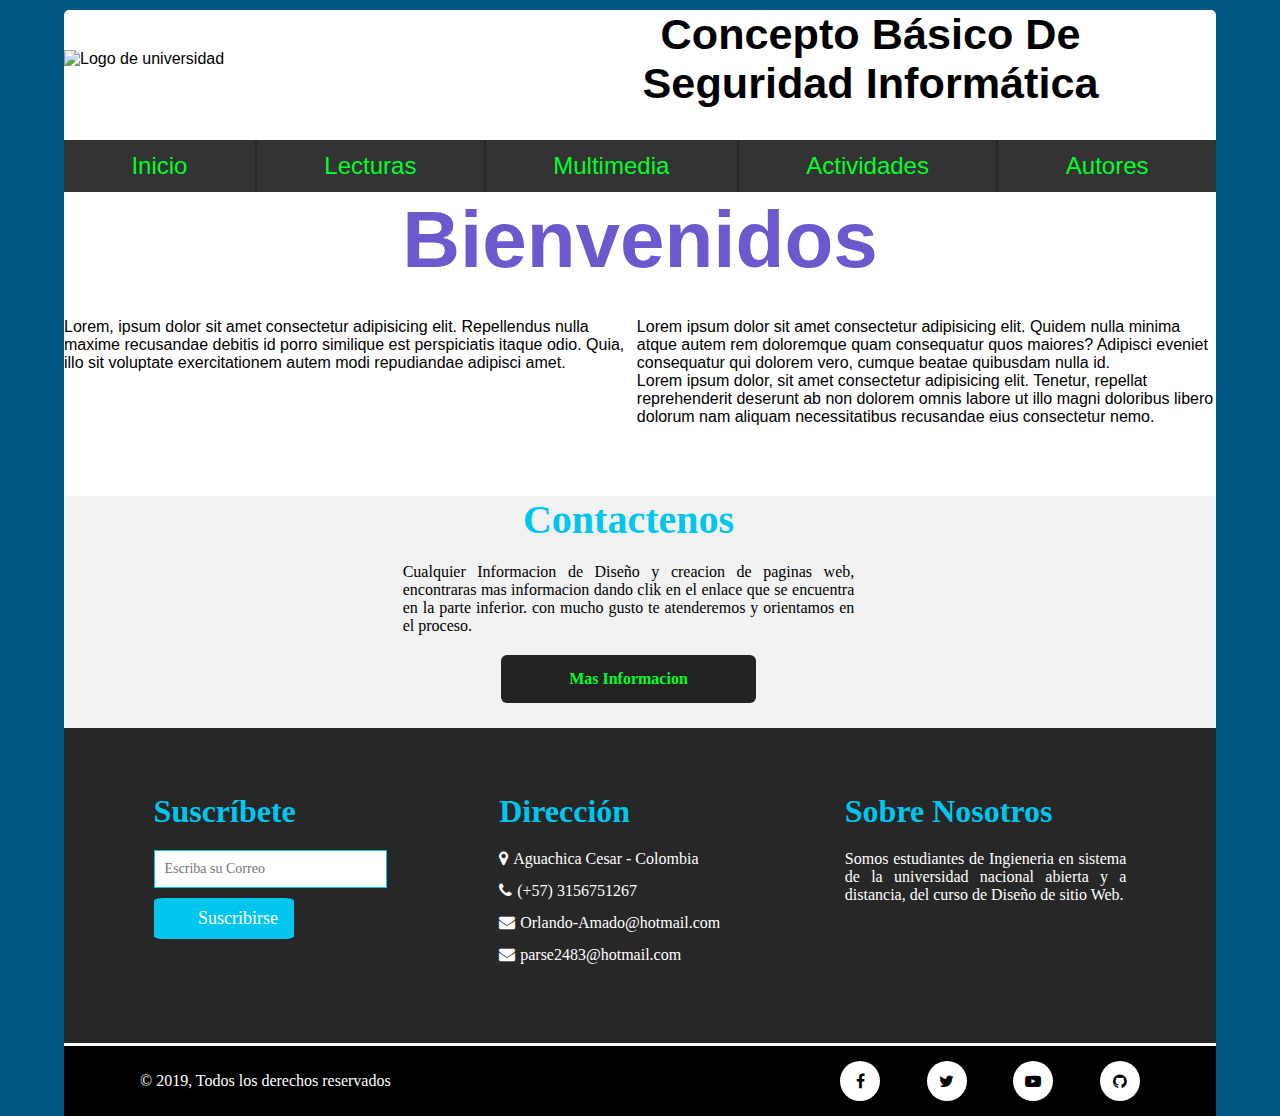
==== index.html @ 440ab4b2 "se actualiza el archivo indez" ====
<!DOCTYPE html>
<html lang="en">
<head>
    <meta charset="UTF-8">
    <meta name="viewport" content="width=device-width, initial-scale=1.0">
    <meta http-equiv="X-UA-Compatible" content="ie=edge">
    <link rel="stylesheet" href="css/normalize.css">
    <script type ="text/javascript" src="js/modernizr-custom.js"></script>
    <script type ="text/javascript" src="js/prefixfree.min.js"></script>
    <script type ="text/javascript" src="js/jquery-3.3.1.js"></script>
    <link rel="stylesheet" href="css/estilo.css">
    <link rel="stylesheet" href="css/estilosGenerales.css">
    <link rel="stylesheet" href="css/font-awesome.min.css">
    <meta description =""/>
    
    <title>Document</title>
</head>
<body>

        <div id="Contenido">
                <header id="titulo">
                        <div class="logo">
                                        <img id="logoUniversidad" src="img/logoUNAD.png" alt="Logo de universidad">
                                        <p class="parrafoLogo">Concepto Básico De Seguridad Informática</p>
                        </div>
                        
                        
                        <!-- <input type="checkbox" id="botonMenu">
                        <label for="botonMenu"><img src="img/iconoMenu.png" alt="Icono del Menu"></label> -->
                   <nav class="navegacion" >
                        <ul class="menu">
                                <li ><a href="#">Inicio</a></li>
                                
                                <li><a href="Secciones/Lecturas/Lecturas.html">Lecturas </a></li>                          
                             
                                <li><a href="Secciones/Multimedia/Multimedia.html">Multimedia</a></li>
                                <li><a href="Secciones/Actividades/Actividades.html">Actividades</a></li>
                                <li><a href="Secciones/Autores/Autores.html">Autores</a></li>
                            </ul>
                            </nav>
                            <h1>Bienvenidos</h1>
        
                           
                </header>

                <section id="ContinidoGeneral">
                        <section>
                                <p>Lorem, ipsum dolor sit amet consectetur adipisicing elit. Repellendus nulla maxime recusandae debitis id porro similique est perspiciatis itaque odio. Quia, illo sit voluptate exercitationem autem modi repudiandae adipisci amet.</p>
                        </section>
            
                        <aside>
                                <p>Lorem ipsum dolor sit amet consectetur adipisicing elit. Quidem nulla minima atque autem rem doloremque quam consequatur quos maiores? Adipisci eveniet consequatur qui dolorem vero, cumque beatae quibusdam nulla id.</p>
                        <p>Lorem ipsum dolor, sit amet consectetur adipisicing elit. Tenetur, repellat reprehenderit deserunt ab non dolorem omnis labore ut illo magni doloribus libero dolorum nam aliquam necessitatibus recusandae eius consectetur nemo.</p>
                            </aside>
                </section>
               

              

                <div class="info-container">
                        <div class="info-main">
                            <h3>Contactenos</h3>
                            <p>Cualquier Informacion de Diseño y creacion de paginas web, encontraras mas informacion dando clik en el enlace que se encuentra en la parte inferior. con mucho gusto te atenderemos y orientamos en el proceso.</p>
                            <a href="Secciones/Autores/Autores.html">Mas Informacion</a>
                        </div>
                    </div>
                    
                    <footer>
                        <div class="footer-container">
                            <div class="footer-main">
                                <div class="footer-columna">
                                    <h3>Suscríbete</h3>
                                    <input type="email" placeholder="Escriba su Correo">
                                    <input type="submit" value=" Suscribirse">
                                </div>
                
                                <div class="footer-columna">
                                    <h3>Dirección</h3>
                                    <span class="fa fa-map-marker"><p>Aguachica Cesar  - Colombia</p></span>
                                                        <span class="fa fa-phone"><p>(+57) 3156751267</p></span>                                        
                                                        <span class="fa fa-envelope"><p>Orlando-Amado@hotmail.com</p></span>
                                                        <span class="fa fa-envelope"><p> parse2483@hotmail.com</p></span>
                                </div>
                
                                <div class="footer-columna">
                                    <h3>Sobre Nosotros</h3>
                                    <p>Somos estudiantes de Ingieneria en sistema de la universidad nacional abierta y a distancia, del curso de Diseño de sitio Web.</p>
                                </div>
                            </div>
                        </div>
                
                        <div class="footer-copy-redes">
                            <div class="main-copy-redes">
                                <div class="footer-copy">
                                    &copy; 2019, Todos los derechos reservados 
                                </div>
                                <div class="footer-redes">
                                    <a href="#" class="fa fa-facebook"></a>
                                    <a href="#" class="fa fa-twitter"></a>
                                    <a href="#" class="fa fa-youtube-play"></a>
                                    <a href="#" class="fa fa-github"></a>
                                </div>
                            </div>
                        </div>

        </div>

        <script>
                function myFunction() {
                  var x = document.getElementById("myTopnav");
                  if (x.className === "navegacion") {
                    x.className += " responsive";
                  } else {
                    x.className = "navegacion";
                  }
                }
        </script>

        
                  
   

</body>

</body>
</html>
---- css/estilo.css ----
#ContinidoGeneral{
  display: flex;
  
}
---- css/estilosGenerales.css ----
/*Estilos generales Documento*/
*{
  padding: 0;
  margin: 0;
}

body{
  background-color: rgb(0, 88, 131);
  font-family: sans-serif;

}
#Contenido{
  width: 90%;
  height: auto;
  background-color: white;
  margin: 10px auto 0px;
  border-radius: 5px;
  border-radius: 5px;
  
}

/* Configuracion del logo y el parrafo del encabesado */

.logo{
  display: flex;
  justify-content: space-between;
  align-items: center;
  padding-bottom: 2rem;
}

.logo >img{
  width: 50rem;
}

.parrafoLogo{
  padding-right: 5%;
  color: rgba(0,0,0,1);
  font-size: 2.7rem;
  text-align: center;
  font-weight: bold;
}

#titulo > h1{
      
  text-align: center;
  color: slateblue;
   margin-top: 1px auto;    
   margin-bottom: 2rem;
   font-size: 5rem;
       
   
  }

  #ContenidoGeneral p{
    font-size: 18px;
    text-align: justify;
    line-height: 27px;
    text-indent: 50px;
    padding: 5px 10px;
  } 

/* configuracion del menu principal */

.navegacion ul{
  list-style: none;
  display: flex;
  background: #333333;
  flex: auto;
  margin-bottom: 2px;
}
.menu > li{
  
  display: flex;
  display: block;
  justify-content: center;
  align-items: center;
  padding: 12px 25px;
  border-right: 2px solid rgba(0,0,0,.2);
  transition: all .5s;
  flex: auto;
  position: relative;
  text-align: center;
  cursor: pointer;
  }

  /* para darle formato al ultimo li */
 .menu li:last-child{
  border-right: none;
  }
  .menu >li:hover{
    background-color: green;
    
  }

  .menu >li:hover .subMenu{
    transform: translateX(0%);
    opacity: 1;
    transition: all .6s;
    
  }

  .menu a:hover{
    color: blueviolet;       
      
  }

.menu a{
  text-decoration: none;
  font-size: 1.5rem;
  color: rgb(0, 255, 42); 
  display: block;
}

.menu >li>a img{
  float: right;
  position: relative;
  margin-right: 0;    
  
}

/* configuracion del submenu */
.subMenu{
  position: absolute;
  display: flex;
  flex-direction: column;
  top: 100%;    
  transform: translateX(60%);
  opacity: 0;
  transition: all .6s;
  
  
}

.subMenu >li{
  display: block;
 width: 150%; 
 background-color:  #222;
 /* display: block; */
  overflow: hidden;
  text-align: left;
  padding: 12px 25px;
  border-top: 2px solid rgba(0,0,0,.1);
  cursor: pointer;
}

.subMenu >li:hover{  
  background-color: green;
  display: block;
}



.subMenu >li> a img{
  float: right;
  position: relative;
  margin-right: 0;  
  margin-left: 10px;
    
}



/* configurar el sub sub menu */

.subSubMenu{
  position: absolute;
  display: flex;
  flex-direction: column;
  left: 166%;
  top: 0;  
  background-color: #222; 
  transform: translateX(-60%);
  opacity: 0;
  transition: all .6s;
  
}
.subSubMenu > li{
  width: 200%; 
  background-color:  #222;  
   overflow: hidden;
   text-align: left;
   padding: 12px 25px;
   border-bottom: 2px solid rgba(0,0,0,.2);
   cursor: pointer;
 
 
}

.subSubMenu >li:hover{
  background-color: rgba(0,0,0,.2);
  background-color: green;
}

.subMenu >li:hover .subSubMenu{
  transform: translateX(0%);
  opacity: 1;
  transition: all .6s;
  
}

/* estilos del footer */

.info-container {
	width: 100%;
	background: #f2f2f2;
  font-family: Raleway;
  margin-top: 70px;
}

.info-main {
  width: 98%;
  display: flex;
  flex-direction: column;
  justify-content: center;
}

.info-main h3 {
	color: #00C6EE;
	font-size: 40px;
	text-align: center;
}

.info-main p {
  padding: 20px 30%;
  text-align: justify;
}


.info-main a {
  display: inline-block; 
  background-color:  #222;
  width: 20%;
  padding: 15px 15px;
  text-align: center;
  margin: 0px auto 25px;
  text-decoration: none;
  border-radius: 6px;
  color: rgb(0, 255, 42); 
  font-weight: bold;
  font-size: 16px;
  
}

.info-main a:hover{
  background-color: green;
  color: blueviolet;  
  transition: all .6s;
}



footer {
	width: 100%;
  font-family: Raleway;
  padding: 0%;
  
}

.footer-container {
	width: 100%;
	background: #272727;
  color: #fff;
  
  
}

.footer-main {
  display: flex;
  justify-content: space-between;
  padding: 0% 5%;

}

.footer-main .footer-columna {
	width: calc(100% / 3);
  text-align: justify;
  margin: 15px 30px;
  padding: 50px 2px;
  display: flex;
  flex-direction: column;
  
}


.footer-main .footer-columna:nth-child(2) {
	padding: 15 30px;
}

.footer-main .footer-columna h3 {
	font-size: 32px;
	color: #00C6EE;
	margin-bottom: 20px;
}

.footer-main .footer-columna input[type="email"] {
	border: none;
	width: 75%;
	border: 1px solid #00C6EE;
	font-size: 14px;
	padding: 10px;
	font-family: Raleway;
}

.footer-main .footer-columna input[type="submit"] {
	border: none;
	background: #00C6EE;
	color: #fff;
	padding: 10px 40px;
	font-size: 18px;
	margin-top: 10px;
	cursor: pointer;
  font-family: Raleway;
  width: 50%;
  border-radius: 7%;
}

.footer-main .footer-columna span p {
	display: inline-block;
	margin-left: 5px;
	margin-bottom: 15px;
	font-family: Raleway;
}

.footer-copy-redes {
	width: 100%;
	background: #000;
	border-top: 3px solid #fff;
}

.main-copy-redes {
	width: 98%;
	max-width: 1000px;
	padding: 15px 0;
	margin: auto;
	display: flex;
	flex-wrap: wrap;
	justify-content: space-between;
	-ms-align-items: center;
	align-items: center;
}

.main-copy-redes .footer-copy {
	width: 70%;
	color: #fff;
}

.main-copy-redes .footer-redes {
	width: 30%;
	display: flex;
	flex-wrap: wrap;
	justify-content: space-between;
}


.main-copy-redes .footer-redes a {
	display: inline-block;
	text-decoration: none;
	width: 40px;
	height: 40px;
	line-height: 40px;
	border-radius:50%;
	background: #fff;
	color: #000;
	text-align: center;
}

@media screen  and (max-width: 750px) {
	.info-main {
		padding: 30px 100px;
	}

	.footer-main .footer-columna {
		padding: 0 10px;
	}

	.footer-main .footer-columna h3 {
		font-size: 28px;
	}

	.footer-main .footer-columna p {
		font-size: 14px;
	}
}

@media screen  and (max-width: 640px) {
	.info-main {
		padding: 30px 30px;
	}

	.info-main h3 {
		font-size: 30px;
	}

	.footer-main {
		padding: 10px 0;
	}

	.footer-main .footer-columna {
		width: 100%;
		text-align: center;
		margin: 10px 0;
	}

	.footer-main .footer-columna h3 {
		margin-bottom: 5px;
	}

	.footer-main .footer-columna span {
		display: block;
	}
	
	.main-copy-redes .footer-copy {
		width: 100%;
		text-align: center;
		margin-bottom: 20px;
	}

	.main-copy-redes .footer-redes {
		width: 80%;
		margin: auto;
	}

}
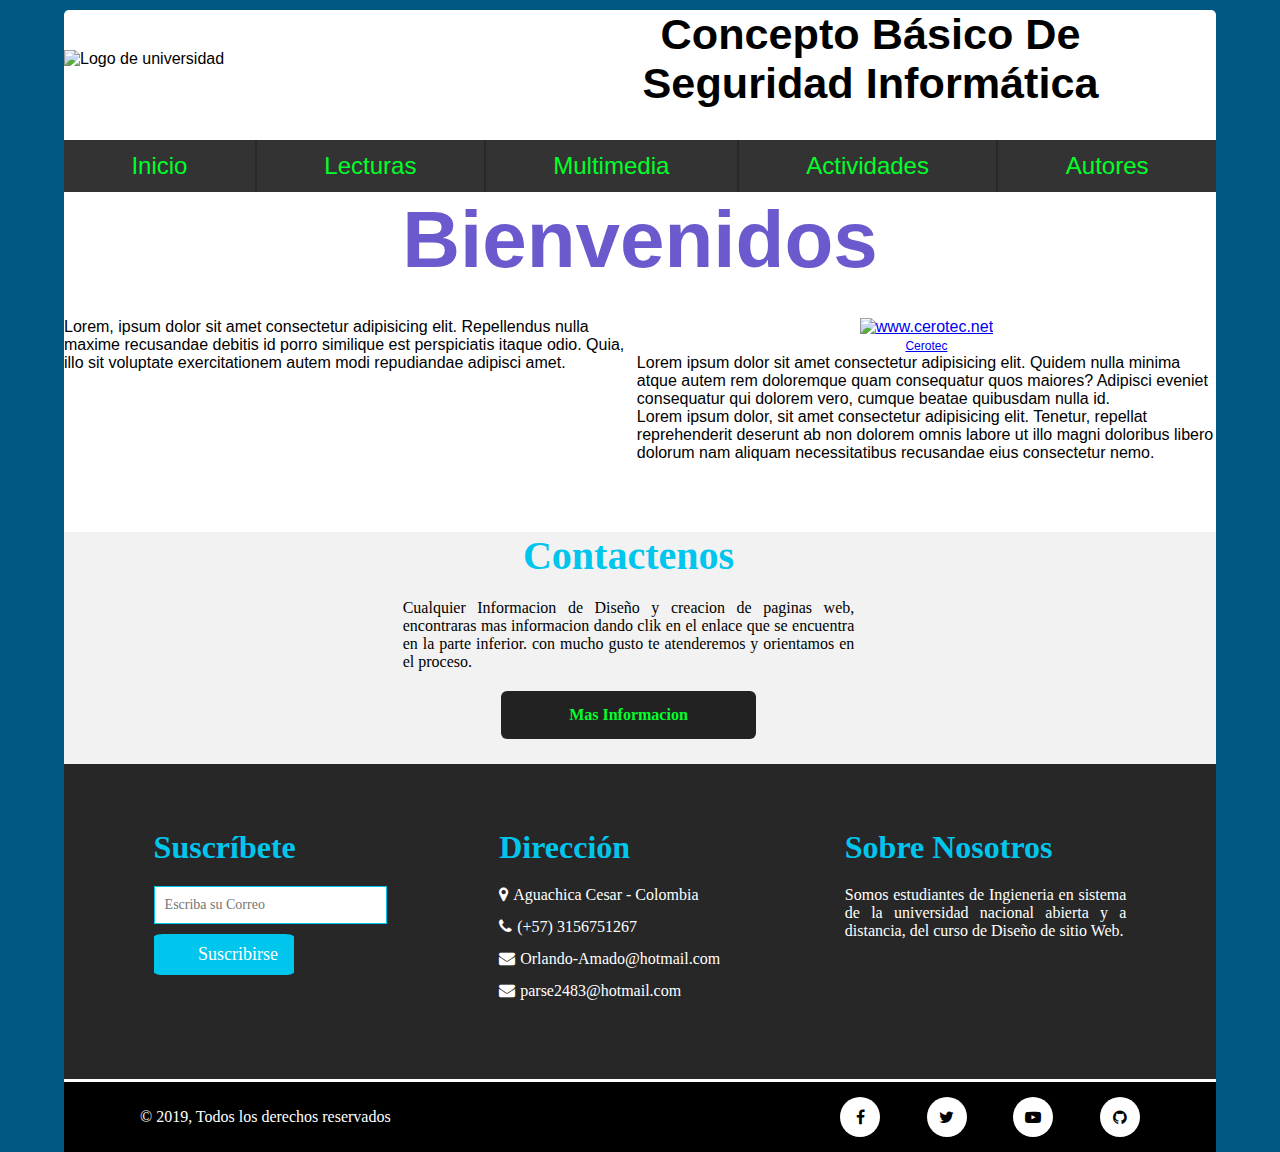
==== commit f42c0119: "Actualizo todo a la rama gh-pages" ====
--- a/index.html
+++ b/index.html
@@ -1,126 +1,127 @@
-<!DOCTYPE html>
-<html lang="en">
-<head>
-    <meta charset="UTF-8">
-    <meta name="viewport" content="width=device-width, initial-scale=1.0">
-    <meta http-equiv="X-UA-Compatible" content="ie=edge">
-    <link rel="stylesheet" href="css/normalize.css">
-    <script type ="text/javascript" src="js/modernizr-custom.js"></script>
-    <script type ="text/javascript" src="js/prefixfree.min.js"></script>
-    <script type ="text/javascript" src="js/jquery-3.3.1.js"></script>
-    <link rel="stylesheet" href="css/estilo.css">
-    <link rel="stylesheet" href="css/estilosGenerales.css">
-    <link rel="stylesheet" href="css/font-awesome.min.css">
-    <meta description =""/>
-    
-    <title>Document</title>
-</head>
-<body>
-
-        <div id="Contenido">
-                <header id="titulo">
-                        <div class="logo">
-                                        <img id="logoUniversidad" src="img/logoUNAD.png" alt="Logo de universidad">
-                                        <p class="parrafoLogo">Concepto Básico De Seguridad Informática</p>
-                        </div>
-                        
-                        
-                        <!-- <input type="checkbox" id="botonMenu">
-                        <label for="botonMenu"><img src="img/iconoMenu.png" alt="Icono del Menu"></label> -->
-                   <nav class="navegacion" >
-                        <ul class="menu">
-                                <li ><a href="#">Inicio</a></li>
-                                
-                                <li><a href="Secciones/Lecturas/Lecturas.html">Lecturas </a></li>                          
-                             
-                                <li><a href="Secciones/Multimedia/Multimedia.html">Multimedia</a></li>
-                                <li><a href="Secciones/Actividades/Actividades.html">Actividades</a></li>
-                                <li><a href="Secciones/Autores/Autores.html">Autores</a></li>
-                            </ul>
-                            </nav>
-                            <h1>Bienvenidos</h1>
-        
-                           
-                </header>
-
-                <section id="ContinidoGeneral">
-                        <section>
-                                <p>Lorem, ipsum dolor sit amet consectetur adipisicing elit. Repellendus nulla maxime recusandae debitis id porro similique est perspiciatis itaque odio. Quia, illo sit voluptate exercitationem autem modi repudiandae adipisci amet.</p>
-                        </section>
-            
-                        <aside>
-                                <p>Lorem ipsum dolor sit amet consectetur adipisicing elit. Quidem nulla minima atque autem rem doloremque quam consequatur quos maiores? Adipisci eveniet consequatur qui dolorem vero, cumque beatae quibusdam nulla id.</p>
-                        <p>Lorem ipsum dolor, sit amet consectetur adipisicing elit. Tenetur, repellat reprehenderit deserunt ab non dolorem omnis labore ut illo magni doloribus libero dolorum nam aliquam necessitatibus recusandae eius consectetur nemo.</p>
-                            </aside>
-                </section>
-               
-
-              
-
-                <div class="info-container">
-                        <div class="info-main">
-                            <h3>Contactenos</h3>
-                            <p>Cualquier Informacion de Diseño y creacion de paginas web, encontraras mas informacion dando clik en el enlace que se encuentra en la parte inferior. con mucho gusto te atenderemos y orientamos en el proceso.</p>
-                            <a href="Secciones/Autores/Autores.html">Mas Informacion</a>
-                        </div>
-                    </div>
-                    
-                    <footer>
-                        <div class="footer-container">
-                            <div class="footer-main">
-                                <div class="footer-columna">
-                                    <h3>Suscríbete</h3>
-                                    <input type="email" placeholder="Escriba su Correo">
-                                    <input type="submit" value=" Suscribirse">
-                                </div>
-                
-                                <div class="footer-columna">
-                                    <h3>Dirección</h3>
-                                    <span class="fa fa-map-marker"><p>Aguachica Cesar  - Colombia</p></span>
-                                                        <span class="fa fa-phone"><p>(+57) 3156751267</p></span>                                        
-                                                        <span class="fa fa-envelope"><p>Orlando-Amado@hotmail.com</p></span>
-                                                        <span class="fa fa-envelope"><p> parse2483@hotmail.com</p></span>
-                                </div>
-                
-                                <div class="footer-columna">
-                                    <h3>Sobre Nosotros</h3>
-                                    <p>Somos estudiantes de Ingieneria en sistema de la universidad nacional abierta y a distancia, del curso de Diseño de sitio Web.</p>
-                                </div>
-                            </div>
-                        </div>
-                
-                        <div class="footer-copy-redes">
-                            <div class="main-copy-redes">
-                                <div class="footer-copy">
-                                    &copy; 2019, Todos los derechos reservados 
-                                </div>
-                                <div class="footer-redes">
-                                    <a href="#" class="fa fa-facebook"></a>
-                                    <a href="#" class="fa fa-twitter"></a>
-                                    <a href="#" class="fa fa-youtube-play"></a>
-                                    <a href="#" class="fa fa-github"></a>
-                                </div>
-                            </div>
-                        </div>
-
-        </div>
-
-        <script>
-                function myFunction() {
-                  var x = document.getElementById("myTopnav");
-                  if (x.className === "navegacion") {
-                    x.className += " responsive";
-                  } else {
-                    x.className = "navegacion";
-                  }
-                }
-        </script>
-
-        
-                  
-   
-
-</body>
-
-</body>
+<!DOCTYPE html>
+<html lang="en">
+<head>
+    <meta charset="UTF-8">
+    <meta name="viewport" content="width=device-width, initial-scale=1.0">
+    <meta http-equiv="X-UA-Compatible" content="ie=edge">
+    <link rel="stylesheet" href="css/normalize.css">
+    <script type ="text/javascript" src="js/modernizr-custom.js"></script>
+    <script type ="text/javascript" src="js/prefixfree.min.js"></script>
+    <script type ="text/javascript" src="js/jquery-3.3.1.js"></script>
+    <link rel="stylesheet" href="css/estilo.css">
+    <link rel="stylesheet" href="css/estilosGenerales.css">
+    <link rel="stylesheet" href="css/font-awesome.min.css">
+    <meta description =""/>
+    
+    <title>Document</title>
+</head>
+<body>
+        
+        <div id="Contenido">
+                <header id="titulo">
+                        <div class="logo">
+                                        <img id="logoUniversidad" src="img/logoUNAD.png" alt="Logo de universidad">
+                                        <p class="parrafoLogo">Concepto Básico De Seguridad Informática</p>
+                        </div>
+                        
+                        
+                        <!-- <input type="checkbox" id="botonMenu">
+                        <label for="botonMenu"><img src="img/iconoMenu.png" alt="Icono del Menu"></label> -->
+                   <nav class="navegacion" >
+                        <ul class="menu">
+                                <li ><a href="#">Inicio</a></li>
+                                
+                                <li><a href="Secciones/Lecturas/Lecturas.html">Lecturas </a></li>                          
+                             
+                                <li><a href="Secciones/Multimedia/Multimedia.html">Multimedia</a></li>
+                                <li><a href="Secciones/Actividades/Actividades.html">Actividades</a></li>
+                                <li><a href="Secciones/Autores/Autores.html">Autores</a></li>
+                            </ul>
+                            </nav>
+                            <h1>Bienvenidos</h1>
+        
+                           
+                </header>
+
+                <section id="ContinidoGeneral">
+                        <section>
+                                <p>Lorem, ipsum dolor sit amet consectetur adipisicing elit. Repellendus nulla maxime recusandae debitis id porro similique est perspiciatis itaque odio. Quia, illo sit voluptate exercitationem autem modi repudiandae adipisci amet.</p>
+                        </section>
+            
+                        <aside>
+                                <center><a href="https://www.cerotec.net/estadisticas-126437/oramar.github.io" title="ver mi contador de visitas gratis"><img src="https://www.cerotec.net/contador.php?t=34&s=6&i=126437" alt="www.cerotec.net"></a> <br><a href='https://www.cerotec.net' style='font-size:12px;' >Cerotec</a></center>
+                                <p>Lorem ipsum dolor sit amet consectetur adipisicing elit. Quidem nulla minima atque autem rem doloremque quam consequatur quos maiores? Adipisci eveniet consequatur qui dolorem vero, cumque beatae quibusdam nulla id.</p>
+                        <p>Lorem ipsum dolor, sit amet consectetur adipisicing elit. Tenetur, repellat reprehenderit deserunt ab non dolorem omnis labore ut illo magni doloribus libero dolorum nam aliquam necessitatibus recusandae eius consectetur nemo.</p>
+                            </aside>
+                </section>
+               
+
+              
+
+                <div class="info-container">
+                        <div class="info-main">
+                            <h3>Contactenos</h3>
+                            <p>Cualquier Informacion de Diseño y creacion de paginas web, encontraras mas informacion dando clik en el enlace que se encuentra en la parte inferior. con mucho gusto te atenderemos y orientamos en el proceso.</p>
+                            <a href="Secciones/Autores/Autores.html">Mas Informacion</a>
+                        </div>
+                    </div>
+                    
+                    <footer>
+                        <div class="footer-container">
+                            <div class="footer-main">
+                                <div class="footer-columna">
+                                    <h3>Suscríbete</h3>
+                                    <input type="email" placeholder="Escriba su Correo">
+                                    <input type="submit" value=" Suscribirse">
+                                </div>
+                
+                                <div class="footer-columna">
+                                    <h3>Dirección</h3>
+                                    <span class="fa fa-map-marker"><p>Aguachica Cesar  - Colombia</p></span>
+                                                        <span class="fa fa-phone"><p>(+57) 3156751267</p></span>                                        
+                                                        <span class="fa fa-envelope"><p>Orlando-Amado@hotmail.com</p></span>
+                                                        <span class="fa fa-envelope"><p> parse2483@hotmail.com</p></span>
+                                </div>
+                
+                                <div class="footer-columna">
+                                    <h3>Sobre Nosotros</h3>
+                                    <p>Somos estudiantes de Ingieneria en sistema de la universidad nacional abierta y a distancia, del curso de Diseño de sitio Web.</p>
+                                </div>
+                            </div>
+                        </div>
+                
+                        <div class="footer-copy-redes">
+                            <div class="main-copy-redes">
+                                <div class="footer-copy">
+                                    &copy; 2019, Todos los derechos reservados 
+                                </div>
+                                <div class="footer-redes">
+                                    <a href="#" class="fa fa-facebook"></a>
+                                    <a href="#" class="fa fa-twitter"></a>
+                                    <a href="#" class="fa fa-youtube-play"></a>
+                                    <a href="#" class="fa fa-github"></a>
+                                </div>
+                            </div>
+                        </div>
+
+        </div>
+
+        <script>
+                function myFunction() {
+                  var x = document.getElementById("myTopnav");
+                  if (x.className === "navegacion") {
+                    x.className += " responsive";
+                  } else {
+                    x.className = "navegacion";
+                  }
+                }
+        </script>
+
+        
+                  
+   
+
+</body>
+
+</body>
 </html>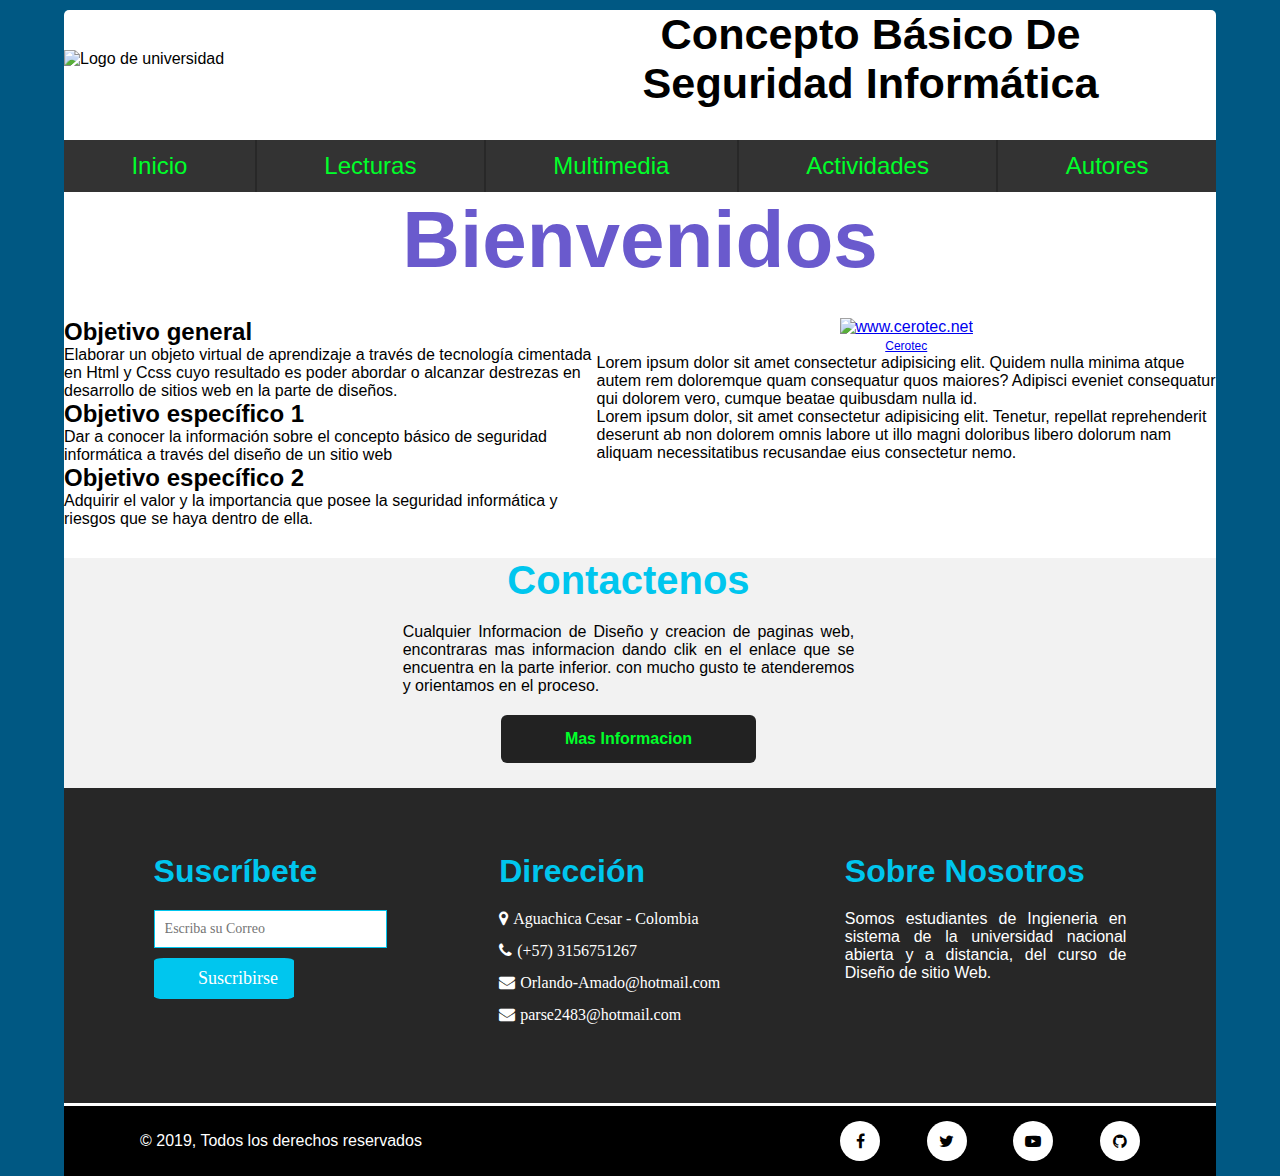
==== commit b16d0004: "se cambia las hojas de lecturas, se hacen cambion en los estilos generales y menu principal. se esta" ====
--- a/index.html
+++ b/index.html
@@ -44,8 +44,23 @@
                 </header>
 
                 <section id="ContinidoGeneral">
-                        <section>
-                                <p>Lorem, ipsum dolor sit amet consectetur adipisicing elit. Repellendus nulla maxime recusandae debitis id porro similique est perspiciatis itaque odio. Quia, illo sit voluptate exercitationem autem modi repudiandae adipisci amet.</p>
+                        <section class="secciones">
+                            <section class="seccion">
+                                    <h2>Objetivo general</h2>
+                                    <p>Elaborar un objeto  virtual de aprendizaje a través de tecnología  cimentada en Html  y Ccss cuyo resultado  es poder abordar o alcanzar destrezas en desarrollo de sitios web en la parte de diseños.</p>
+                                    <h2>Objetivo específico 1</h2>
+                                    <p>Dar a conocer la información sobre el concepto básico de  seguridad informática a través del diseño de un sitio web </p>
+                                    <h2>Objetivo específico 2</h2>
+                                    <p>Adquirir el valor y la importancia que posee la seguridad informática y riesgos que se haya dentro de ella.</p>
+                                
+                            </section>
+                            <section class="seccion">
+                                
+                            </section>
+                            <section class="seccion"></section>
+                            
+                        
+                        
                         </section>
             
                         <aside>
--- a/css/estilosGenerales.css
+++ b/css/estilosGenerales.css
@@ -2,6 +2,7 @@
 *{
   padding: 0;
   margin: 0;
+  font-family: sans-serif;
 }
 
 body{
@@ -55,8 +56,8 @@
     font-size: 18px;
     text-align: justify;
     line-height: 27px;
-    text-indent: 50px;
-    padding: 5px 10px;
+    /* text-indent: 50px; */
+    padding: 5px 20px;
   } 
 
 /* configuracion del menu principal */
@@ -204,7 +205,7 @@
 	width: 100%;
 	background: #f2f2f2;
   font-family: Raleway;
-  margin-top: 70px;
+  margin-top: 30px;
 }
 
 .info-main {
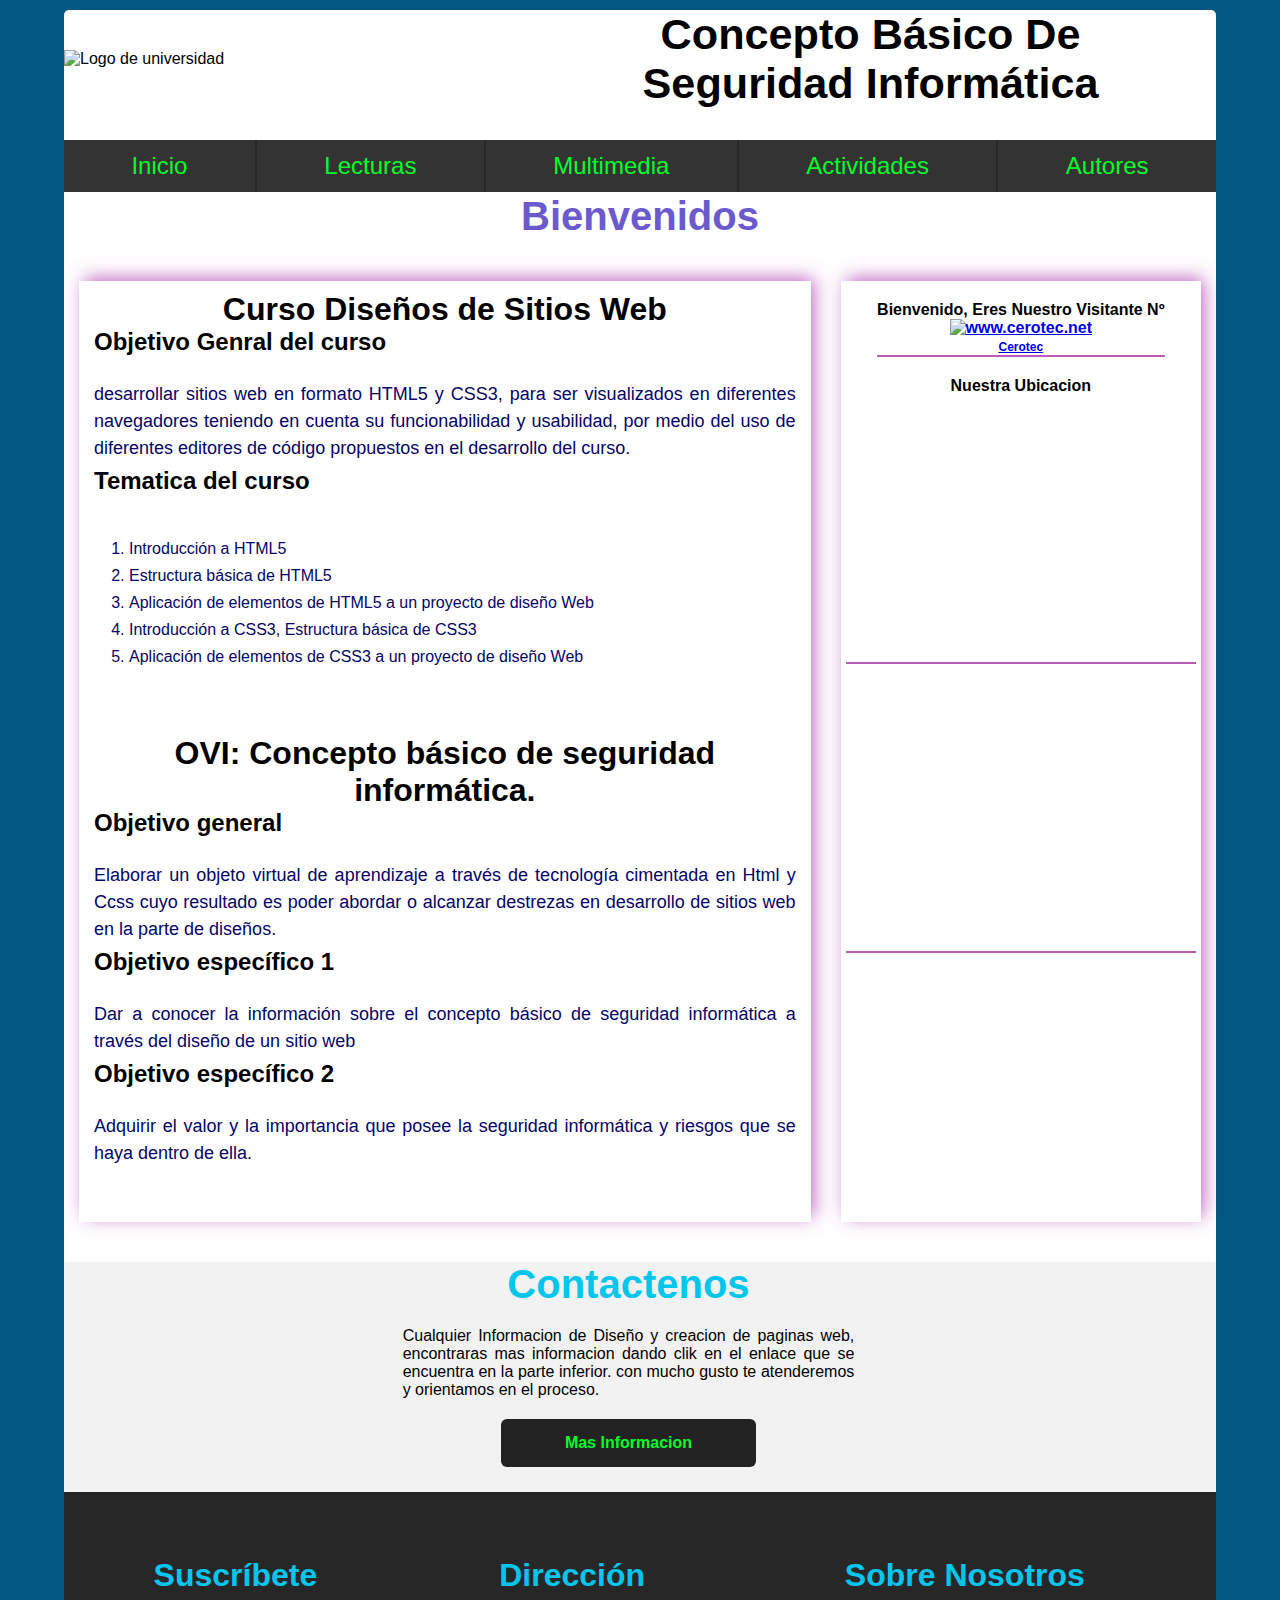
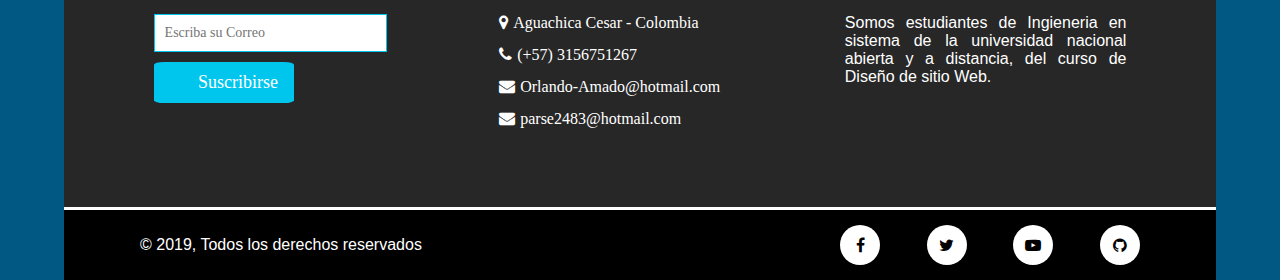
==== commit d3b40441: "Se actualiza estilos y lecturas" ====
--- a/index.html
+++ b/index.html
@@ -16,6 +16,7 @@
     <title>Document</title>
 </head>
 <body>
+
         
         <div id="Contenido">
                 <header id="titulo">
@@ -27,25 +28,40 @@
                         
                         <!-- <input type="checkbox" id="botonMenu">
                         <label for="botonMenu"><img src="img/iconoMenu.png" alt="Icono del Menu"></label> -->
-                   <nav class="navegacion" >
-                        <ul class="menu">
-                                <li ><a href="#">Inicio</a></li>
-                                
-                                <li><a href="Secciones/Lecturas/Lecturas.html">Lecturas </a></li>                          
-                             
-                                <li><a href="Secciones/Multimedia/Multimedia.html">Multimedia</a></li>
-                                <li><a href="Secciones/Actividades/Actividades.html">Actividades</a></li>
-                                <li><a href="Secciones/Autores/Autores.html">Autores</a></li>
-                            </ul>
+                        <nav class="navegacion" >
+                                <ul class="menu">
+                                        <li ><a href="index.html">Inicio</a></li>                                        
+                                        <li class="lista"><a href="./Secciones/Lecturas/Lecturas.html">Lecturas </a></li>                 
+                                        <li><a href="./Secciones/Multimedia/Multimedia.html">Multimedia</a></li>
+                                        <li><a href="./Secciones/Actividades/Actividades.html">Actividades</a></li>
+                                        <li><a href="./Secciones/Autores/Autores.html">Autores</a></li>
+                                    </ul>
                             </nav>
-                            <h1>Bienvenidos</h1>
-        
+                            <h1>Bienvenidos</h1>        
                            
                 </header>
 
                 <section id="ContinidoGeneral">
                         <section class="secciones">
                             <section class="seccion">
+                                <h1>Curso Diseños de Sitios Web</h1>
+                                <h2>Objetivo Genral del curso</h2>
+                                <p> desarrollar sitios web en formato HTML5 y CSS3,  para ser visualizados en diferentes navegadores teniendo en cuenta su funcionabilidad y usabilidad, por medio del uso de diferentes editores de código propuestos en el desarrollo del curso. </p>
+                                <h2>Tematica del curso</h2>
+                                <p>
+                                    <ol>
+                                         
+                                        <li>Introducción a HTML5</li>
+                                        <li>Estructura básica de HTML5</li>
+                                        <li>Aplicación de elementos de HTML5 a un proyecto de diseño Web</li>
+                                        <li>Introducción a CSS3, Estructura básica de CSS3</li>
+                                        <li>Aplicación de elementos de CSS3 a un proyecto de diseño Web</li>
+                                    </ol>
+                                </p>
+
+                            </section>
+                            <section class="seccion">
+                                    <h1>OVI: Concepto básico de seguridad informática.</h1>
                                     <h2>Objetivo general</h2>
                                     <p>Elaborar un objeto  virtual de aprendizaje a través de tecnología  cimentada en Html  y Ccss cuyo resultado  es poder abordar o alcanzar destrezas en desarrollo de sitios web en la parte de diseños.</p>
                                     <h2>Objetivo específico 1</h2>
@@ -63,27 +79,39 @@
                         
                         </section>
             
-                        <aside>
-                                <center><a href="https://www.cerotec.net/estadisticas-126437/oramar.github.io" title="ver mi contador de visitas gratis"><img src="https://www.cerotec.net/contador.php?t=34&s=6&i=126437" alt="www.cerotec.net"></a> <br><a href='https://www.cerotec.net' style='font-size:12px;' >Cerotec</a></center>
-                                <p>Lorem ipsum dolor sit amet consectetur adipisicing elit. Quidem nulla minima atque autem rem doloremque quam consequatur quos maiores? Adipisci eveniet consequatur qui dolorem vero, cumque beatae quibusdam nulla id.</p>
-                        <p>Lorem ipsum dolor, sit amet consectetur adipisicing elit. Tenetur, repellat reprehenderit deserunt ab non dolorem omnis labore ut illo magni doloribus libero dolorum nam aliquam necessitatibus recusandae eius consectetur nemo.</p>
-                            </aside>
+                        <aside id="barraLateral">
+                            <article class="parte">
+                                    <p>Bienvenido, Eres Nuestro Visitante Nº</p>
+                                    <center><a href="https://www.cerotec.net/estadisticas-126437/oramar.github.io" title="ver mi contador de visitas gratis"><img src="https://www.cerotec.net/contador.php?t=34&s=6&i=126437" alt="www.cerotec.net"></a> <br><a href='https://www.cerotec.net' style='font-size:12px;' >Cerotec</a></center>
+                                   
+
+                            </article>
+                            <article class="parte">
+                                <p>Nuestra Ubicacion</p>
+                                    <iframe src="https://www.google.com/maps/embed?pb=!1m18!1m12!1m3!1d63176.140209472396!2d-73.388240362665!3d8.252048429827248!2m3!1f0!2f0!3f0!3m2!1i1024!2i768!4f13.1!3m3!1m2!1s0x8e677beeab6ce443%3A0x24747bfaf0798150!2sOca%C3%B1a%2C+Norte+de+Santander!5e0!3m2!1ses-419!2sco!4v1555677869208!5m2!1ses-419!2sco" width="350" height="263" frameborder="0" style="border:0" allowfullscreen></iframe>
+                              
+                            </article>
+                            <article class="parte">
+                                    <iframe src="https://calendar.google.com/calendar/embed?title=Calendario&amp;showPrint=0&amp;height=263&amp;wkst=1&amp;bgcolor=%23FFFFFF&amp;src=acsrsd9j7t7i12idn73dlbcebg%40group.calendar.google.com&amp;color=%232952A3&amp;ctz=America%2FBogota" style="border-width:0" width="350" height="263" frameborder="0" scrolling="no"></iframe>
+                            </article>
+                          </aside>
                 </section>
                
 
               
 
-                <div class="info-container">
-                        <div class="info-main">
+                <div class="info-contenedor">
+                        <div class="info-principal">
                             <h3>Contactenos</h3>
                             <p>Cualquier Informacion de Diseño y creacion de paginas web, encontraras mas informacion dando clik en el enlace que se encuentra en la parte inferior. con mucho gusto te atenderemos y orientamos en el proceso.</p>
-                            <a href="Secciones/Autores/Autores.html">Mas Informacion</a>
+                            <a href="../Autores/Autores.html">Mas Informacion</a>
                         </div>
                     </div>
                     
                     <footer>
-                        <div class="footer-container">
-                            <div class="footer-main">
+                        
+                        <div class="footer-contenedor">
+                            <div class="footer-principal">
                                 <div class="footer-columna">
                                     <h3>Suscríbete</h3>
                                     <input type="email" placeholder="Escriba su Correo">
@@ -118,23 +146,7 @@
                                 </div>
                             </div>
                         </div>
-
-        </div>
-
-        <script>
-                function myFunction() {
-                  var x = document.getElementById("myTopnav");
-                  if (x.className === "navegacion") {
-                    x.className += " responsive";
-                  } else {
-                    x.className = "navegacion";
-                  }
-                }
-        </script>
-
-        
-                  
-   
+                    </footer>    
 
 </body>
 
--- a/css/estilo.css
+++ b/css/estilo.css
@@ -1,4 +1,4 @@
 #ContinidoGeneral{
   display: flex;
   
-}+}
--- a/css/estilosGenerales.css
+++ b/css/estilosGenerales.css
@@ -12,9 +12,9 @@
 }
 #Contenido{
   width: 90%;
-  height: auto;
+  height: auto;  
+  margin: 10px auto 0px;
   background-color: white;
-  margin: 10px auto 0px;
   border-radius: 5px;
   border-radius: 5px;
   
@@ -47,10 +47,11 @@
   color: slateblue;
    margin-top: 1px auto;    
    margin-bottom: 2rem;
-   font-size: 5rem;
-       
-   
+   font-size: 2.5rem;
+    
   }
+
+
 
   #ContenidoGeneral p{
     font-size: 18px;
@@ -58,7 +59,12 @@
     line-height: 27px;
     /* text-indent: 50px; */
     padding: 5px 20px;
+    padding-top: 15px;
   } 
+
+  #ContenidoGeneral h2{
+    font-size: 1.7rem;
+  }
 
 /* configuracion del menu principal */
 
@@ -66,168 +72,224 @@
   list-style: none;
   display: flex;
   background: #333333;
-  flex: auto;
-  margin-bottom: 2px;
-}
-.menu > li{
-  
-  display: flex;
-  display: block;
-  justify-content: center;
-  align-items: center;
+  margin-bottom: 1.5px;
+  
+}
+.menu{
+  display: flex;
+  
+  
+ 
+}
+
+.menu a{
+  text-decoration: none;
+  color: rgb(0, 255, 42); 
+  font-size: 1.5rem;
+}
+
+.menu a:hover{
+         
+    color: azure;
+}
+
+
+
+.menu > li{  
+  flex: auto;  
+  position: relative;
   padding: 12px 25px;
   border-right: 2px solid rgba(0,0,0,.2);
-  transition: all .5s;
+  transition: all .5s;    
+  text-align: center;
+  cursor: pointer;
+ 
+  
+  }
+  .menu li:last-child{
+    border-right: none;
+    }
+
+    .menu li:hover{
+      background-color: greenyellow;
+    }    
+
+    .menu >li>a img{
+      float: right;
+      position: relative;
+      margin-right: 0;    
+      
+    }
+
+    .menu li:hover > .subMenu{
+      /* background-color: greenyellow; */
+      transform: translateX(0%);
+      opacity: 1;
+      transition: all .6s; 
+      display: block;
+      visibility: visible;
+    }
+
+/* configuracion del submenu */
+
+
+
+.lista > .subMenu{
+  display: flex;
+  position: absolute;
+  flex-direction: column;
+  text-align: left;  
+  top: 100%;
+  left: 0;
+  z-index: 1000;
+  visibility: visible;    
+  font-size: 14px;  
+  background-color:  #222;     
+  background-clip: padding-box; 
+  width: 150%; 
+  transform: translateY(60%);
+  opacity: 0;
+  transition: all .6s; 
+  visibility: hidden;
+ 
+}
+
+.lista > .subMenu li{
   flex: auto;
   position: relative;
-  text-align: center;
+  padding: 8px 25px;
+  border-top: 4px solid rgba(0,0,0,.1);
   cursor: pointer;
-  }
-
-  /* para darle formato al ultimo li */
- .menu li:last-child{
-  border-right: none;
-  }
-  .menu >li:hover{
-    background-color: green;
-    
-  }
-
-  .menu >li:hover .subMenu{
-    transform: translateX(0%);
-    opacity: 1;
-    transition: all .6s;
-    
-  }
-
-  .menu a:hover{
-    color: blueviolet;       
-      
-  }
-
-.menu a{
-  text-decoration: none;
-  font-size: 1.5rem;
-  color: rgb(0, 255, 42); 
-  display: block;
-}
-
-.menu >li>a img{
+}
+
+ 
+.lista > .subMenu li a img{
   float: right;
   position: relative;
   margin-right: 0;    
   
 }
 
-/* configuracion del submenu */
-.subMenu{
+
+/* configuran el sub sub menu */
+
+.lista > .subMenu .subMenu{
   position: absolute;
-  display: flex;
-  flex-direction: column;
-  top: 100%;    
+  min-width: 60px;
+  padding: 0;
+  top: -15%;  
+  /* display: none; */
+  margin: 2px 0 0 40px;  
+  font-size: 14px; 
+  background-color:  #222;   
+  border-radius: 0 0 0 4px;
+  background-clip: padding-box;
+  width: 100%;
   transform: translateX(60%);
   opacity: 0;
-  transition: all .6s;
-  
-  
-}
-
-.subMenu >li{
-  display: block;
- width: 150%; 
- background-color:  #222;
- /* display: block; */
-  overflow: hidden;
+  transition: all .6s; 
+  left:  90%;
+ 
+}
+
+
+/* configuracion de las secciones y barra lateral */
+
+.secciones{
+  width: 67%;  
+  margin: 10px 15px 10px;
+  display: flex;
+  flex-direction: column;
+  align-items: center;
+  box-shadow: 4px -4px 18px -2px rgba(173,57,173,0.83);
+  justify-content: space-between;
+}
+
+#barraLateral{
+  margin: 10px 15px 10px;
+  width: 33%;  
+  text-align: center;
+  font-weight: bold;
+  box-shadow: 4px -4px 18px -2px rgba(173,57,173,0.83);
+  display: flex;
+  flex-direction: column;
+  align-items: center;
+}
+
+.parte{
+  margin-top: 20px;
+  border-bottom: 2px solid rgba(173,57,173,0.83);
+}
+
+.seccion{
+  margin: 5px 10px 5px;    
+  padding: 5px;
+  display: flex;
+  flex-direction: column;
+
+}
+.seccion p{
+  font-size: 18px;
+  text-align: justify;
+  line-height: 27px;
+  margin-top: 20px;
+  /* text-indent: 50px; */
+  
+  padding-top: 5px;
+  padding-bottom: 5px;
+  color: rgb(5, 5, 104);
+}
+.seccion ol{
+  padding: 5px 5px 10px;  
+  color: rgb(5, 5, 104);
+  margin: 5px 30px 5px;
+  line-height: 27px;
+}
+.seccion h1{
+  text-align: center;
+}
+
+.Seccion a{
+  display: inline-block;
+  text-decoration: none;
   text-align: left;
-  padding: 12px 25px;
-  border-top: 2px solid rgba(0,0,0,.1);
-  cursor: pointer;
-}
-
-.subMenu >li:hover{  
-  background-color: green;
-  display: block;
-}
-
-
-
-.subMenu >li> a img{
-  float: right;
-  position: relative;
-  margin-right: 0;  
-  margin-left: 10px;
-    
-}
-
-
-
-/* configurar el sub sub menu */
-
-.subSubMenu{
-  position: absolute;
-  display: flex;
-  flex-direction: column;
-  left: 166%;
-  top: 0;  
-  background-color: #222; 
-  transform: translateX(-60%);
-  opacity: 0;
-  transition: all .6s;
-  
-}
-.subSubMenu > li{
-  width: 200%; 
-  background-color:  #222;  
-   overflow: hidden;
-   text-align: left;
-   padding: 12px 25px;
-   border-bottom: 2px solid rgba(0,0,0,.2);
-   cursor: pointer;
- 
- 
-}
-
-.subSubMenu >li:hover{
-  background-color: rgba(0,0,0,.2);
-  background-color: green;
-}
-
-.subMenu >li:hover .subSubMenu{
-  transform: translateX(0%);
-  opacity: 1;
-  transition: all .6s;
-  
-}
+  
+}
+
+
+
+
+
 
 /* estilos del footer */
 
-.info-container {
+.info-contenedor {
 	width: 100%;
 	background: #f2f2f2;
   font-family: Raleway;
   margin-top: 30px;
 }
 
-.info-main {
+.info-principal {
   width: 98%;
   display: flex;
   flex-direction: column;
   justify-content: center;
 }
 
-.info-main h3 {
+.info-principal h3 {
 	color: #00C6EE;
 	font-size: 40px;
 	text-align: center;
 }
 
-.info-main p {
+.info-principal p {
   padding: 20px 30%;
   text-align: justify;
 }
 
 
-.info-main a {
+.info-principal a {
   display: inline-block; 
   background-color:  #222;
   width: 20%;
@@ -242,7 +304,7 @@
   
 }
 
-.info-main a:hover{
+.info-principal a:hover{
   background-color: green;
   color: blueviolet;  
   transition: all .6s;
@@ -257,7 +319,7 @@
   
 }
 
-.footer-container {
+.footer-contenedor {
 	width: 100%;
 	background: #272727;
   color: #fff;
@@ -265,14 +327,14 @@
   
 }
 
-.footer-main {
+.footer-principal {
   display: flex;
   justify-content: space-between;
   padding: 0% 5%;
 
 }
 
-.footer-main .footer-columna {
+.footer-principal .footer-columna {
 	width: calc(100% / 3);
   text-align: justify;
   margin: 15px 30px;
@@ -283,17 +345,17 @@
 }
 
 
-.footer-main .footer-columna:nth-child(2) {
+.footer-principal .footer-columna:nth-child(2) {
 	padding: 15 30px;
 }
 
-.footer-main .footer-columna h3 {
+.footer-principal .footer-columna h3 {
 	font-size: 32px;
 	color: #00C6EE;
 	margin-bottom: 20px;
 }
 
-.footer-main .footer-columna input[type="email"] {
+.footer-principal .footer-columna input[type="email"] {
 	border: none;
 	width: 75%;
 	border: 1px solid #00C6EE;
@@ -302,7 +364,7 @@
 	font-family: Raleway;
 }
 
-.footer-main .footer-columna input[type="submit"] {
+.footer-principal .footer-columna input[type="submit"] {
 	border: none;
 	background: #00C6EE;
 	color: #fff;
@@ -315,7 +377,7 @@
   border-radius: 7%;
 }
 
-.footer-main .footer-columna span p {
+.footer-principal .footer-columna span p {
 	display: inline-block;
 	margin-left: 5px;
 	margin-bottom: 15px;
@@ -364,61 +426,3 @@
 	color: #000;
 	text-align: center;
 }
-
-@media screen  and (max-width: 750px) {
-	.info-main {
-		padding: 30px 100px;
-	}
-
-	.footer-main .footer-columna {
-		padding: 0 10px;
-	}
-
-	.footer-main .footer-columna h3 {
-		font-size: 28px;
-	}
-
-	.footer-main .footer-columna p {
-		font-size: 14px;
-	}
-}
-
-@media screen  and (max-width: 640px) {
-	.info-main {
-		padding: 30px 30px;
-	}
-
-	.info-main h3 {
-		font-size: 30px;
-	}
-
-	.footer-main {
-		padding: 10px 0;
-	}
-
-	.footer-main .footer-columna {
-		width: 100%;
-		text-align: center;
-		margin: 10px 0;
-	}
-
-	.footer-main .footer-columna h3 {
-		margin-bottom: 5px;
-	}
-
-	.footer-main .footer-columna span {
-		display: block;
-	}
-	
-	.main-copy-redes .footer-copy {
-		width: 100%;
-		text-align: center;
-		margin-bottom: 20px;
-	}
-
-	.main-copy-redes .footer-redes {
-		width: 80%;
-		margin: auto;
-	}
-
-}